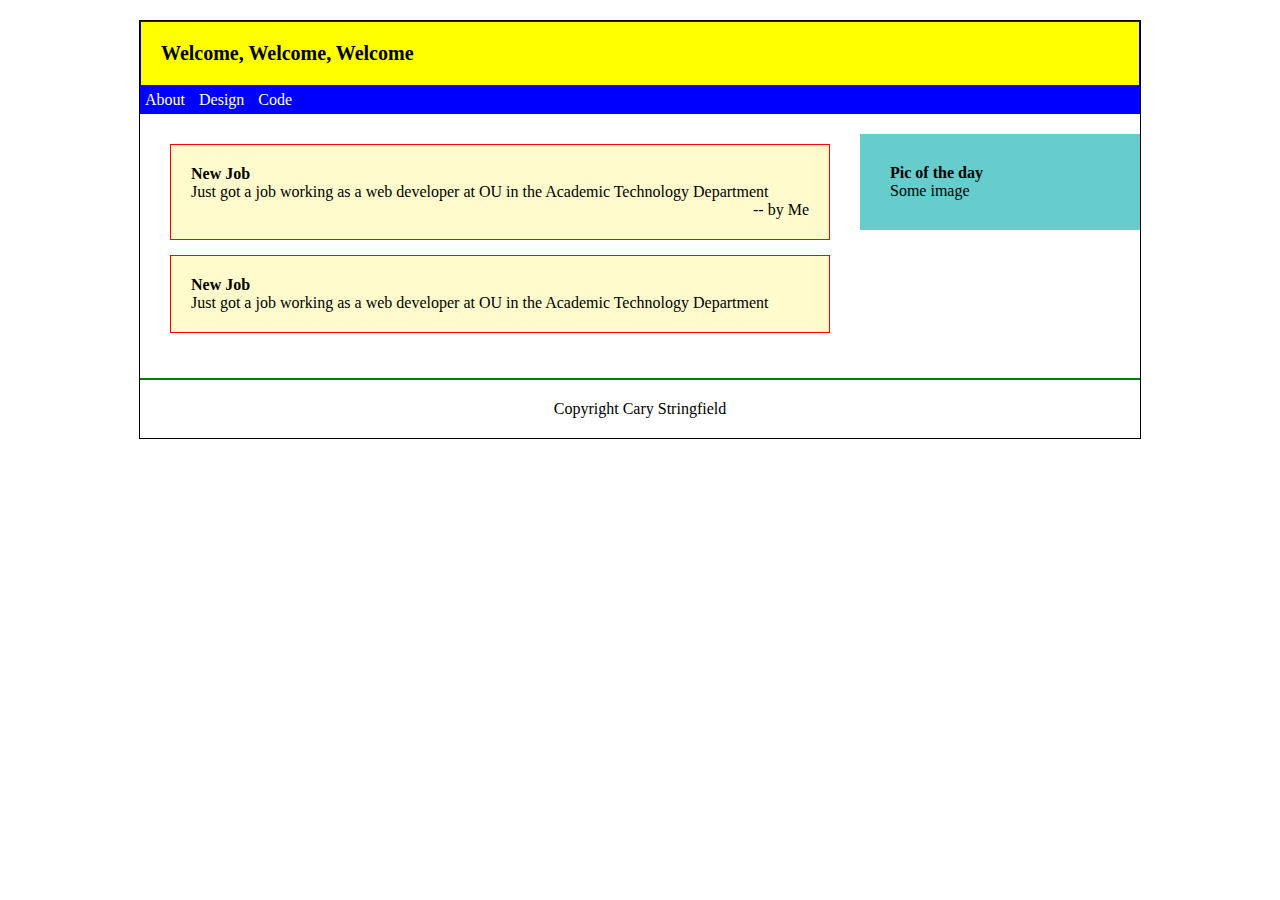
==== BuckySite1/public_html/index.html @ b5cdd649 "first" ====
<!DOCTYPE html>
<!--
To change this license header, choose License Headers in Project Properties.
To change this template file, choose Tools | Templates
and open the template in the editor.
-->
<html>
    <head>
        <title>BuckySite1</title>
        <meta charset="UTF-8">
        <meta name="viewport" content="width=device-width, initial-scale=1.0">
        <link rel ="stylesheet" href ="bucky1css.css" />
    </head>
    <body>
        <div id = "big_wrapper">
        <header id = "Welcome_header">
            <h1>Welcome, Welcome, Welcome</h1>
        </header>  
        
        <nav id = "top_menu">
            <li>About</li>
            <li>Design</li>
            <li>Code</li>            
            
        </nav>
        
        <section id = "main_section">
            <article>
                <header>
                    <hgroup>
                        <h2>New Job</h2>
                    </hgroup>
                </header>
                <p>Just got a job working as a web developer at OU in the Academic
                    Technology Department</p>
                <footer>
                    <p>-- by Me</p>
                    
                </footer>
            </article>   
            <article>
                <header>
                    <hgroup>
                        <h2>New Job</h2>
                    </hgroup>
                </header>
                <p>Just got a job working as a web developer at OU in the Academic
                    Technology Department</p>
            </article>
            </section>
            <aside id = "picDay">
                <h4>Pic of the day</h4>
                Some image                
            </aside>
            <footer id = "footer">
                Copyright Cary Stringfield                
            </footer>
            
        
        </div>
    </body>
</html>
---- BuckySite1/public_html/bucky1css.css ----
/*
To change this license header, choose License Headers in Project Properties.
To change this template file, choose Tools | Templates
and open the template in the editor.
*/
/* 
    Created on : Jul 7, 2016, 3:29:01 PM
    Author     : cary
*/

*{
    margin: 0px;
    padding: 0px;
    
}

h1{
    font: bold 20px Tahoma;    
    
}

h2{
    font: bold 16px Tahoma;    
    
}

h3{
    font: bold 14px Tahoma;    
    
}

header, section, footer, aside, nav, article, hgroup{
    display: block;
}

body{
    text-align: center;
}

#big_wrapper {
    border: 1px solid black;
    width: 1000px;
    margin: 20px auto;
    text-align: left;
    
}

#Welcome_header{
    background: yellow;
    border: 1px solid blue;
    padding: 20px;
}

#top_menu{
   background: blue;
   color: white;
   
}

#top_menu li{
    display: inline-block;
    list-style: none;
    padding: 5px;
    font: bold 14 Tahoma;
        
}

#main_section{
    float: left;
    width: 660px;
    margin: 30px /*660 + 30 + 30 = 720 */
    
}

#picDay{
    
    float: left;
    width: 220px;
    margin: 20px 0px;
    padding: 30px; /*720 + 220 + 30 + 30 = 1000*/
    background: #66cccc;
}

#footer {
    clear:both;
    text-align: center;
    padding: 20px;
    border-top: 2px solid green;
    
}

article {
    
    background: #fffbcc;
    border: 1px solid red;
    padding: 20px;
    margin-bottom: 15px;
}

article footer {
    
    text-align: right;
}
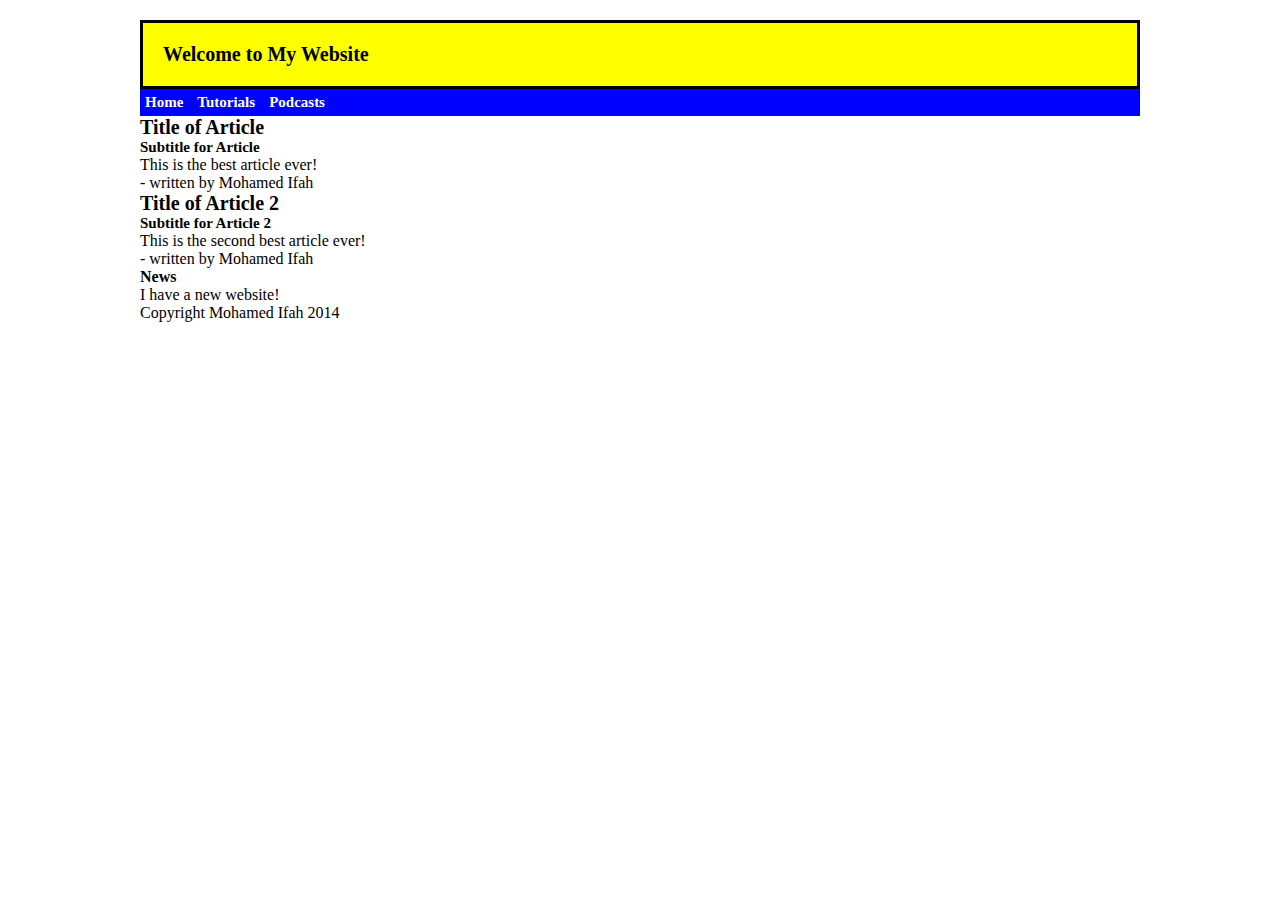
==== commit 2b92ac4c: "updates" ====
--- a/BuckySite1/public_html/index.html
+++ b/BuckySite1/public_html/index.html
@@ -1,62 +1,61 @@
 <!DOCTYPE html>
-<!--
-To change this license header, choose License Headers in Project Properties.
-To change this template file, choose Tools | Templates
-and open the template in the editor.
--->
-<html>
-    <head>
-        <title>BuckySite1</title>
-        <meta charset="UTF-8">
-        <meta name="viewport" content="width=device-width, initial-scale=1.0">
-        <link rel ="stylesheet" href ="bucky1css.css" />
-    </head>
-    <body>
-        <div id = "big_wrapper">
-        <header id = "Welcome_header">
-            <h1>Welcome, Welcome, Welcome</h1>
-        </header>  
-        
-        <nav id = "top_menu">
-            <li>About</li>
-            <li>Design</li>
-            <li>Code</li>            
-            
-        </nav>
-        
-        <section id = "main_section">
-            <article>
-                <header>
-                    <hgroup>
-                        <h2>New Job</h2>
-                    </hgroup>
-                </header>
-                <p>Just got a job working as a web developer at OU in the Academic
-                    Technology Department</p>
-                <footer>
-                    <p>-- by Me</p>
-                    
-                </footer>
-            </article>   
-            <article>
-                <header>
-                    <hgroup>
-                        <h2>New Job</h2>
-                    </hgroup>
-                </header>
-                <p>Just got a job working as a web developer at OU in the Academic
-                    Technology Department</p>
-            </article>
-            </section>
-            <aside id = "picDay">
-                <h4>Pic of the day</h4>
-                Some image                
-            </aside>
-            <footer id = "footer">
-                Copyright Cary Stringfield                
-            </footer>
-            
-        
-        </div>
-    </body>
-</html>
+<html lang="en">
+	<head>
+		<meta charset="utf-8" />
+		<title>My Website</title>
+		<link rel="stylesheet" type="text/css" href="bucky1css.css">
+	</head>
+	<body>
+		<div id="big_wrapper">
+			<header id="top_header">
+				<h1>Welcome to My Website</h1>
+			</header>
+
+			<nav id="top_menu">
+				<ul>
+					<li>Home</li>
+					<li>Tutorials</li>
+					<li>Podcasts</li>
+				</ul>
+			</nav>
+
+			<div id="new_div">
+				<section id="main_section">
+					<article>
+						<header>
+							<hgroup>
+								<h1>Title of Article</h1>
+								<h2>Subtitle for Article</h2>
+							</hgroup>
+						</header>
+						<p>This is the best article ever!</p>
+						<footer>
+							<P>- written by Mohamed Ifah</P>
+						</footer>	
+					</article>
+
+					<article>
+						<header>
+							<hgroup>
+								<h1>Title of Article 2</h1>
+								<h2>Subtitle for Article 2</h2>
+							</hgroup>
+						</header>
+						<p>This is the second best article ever!</p>
+						<footer>
+							<P>- written by Mohamed Ifah</P>
+						</footer>	
+					</article>
+				</section>
+
+				<aside id="side_news">
+					<h4>News</h4>
+					I have a new website!
+				</aside>
+			</div>
+			<footer id="the_footer">
+				Copyright Mohamed Ifah 2014
+			</footer>
+		</div>
+	</body>
+</html>--- a/BuckySite1/public_html/bucky1css.css
+++ b/BuckySite1/public_html/bucky1css.css
@@ -8,97 +8,53 @@
     Author     : cary
 */
 
-*{
+*{    
     margin: 0px;
     padding: 0px;
-    
 }
 
 h1{
     font: bold 20px Tahoma;    
-    
 }
 
 h2{
-    font: bold 16px Tahoma;    
-    
+    font: bold 15px Tahoma;    
 }
 
-h3{
-    font: bold 14px Tahoma;    
-    
-}
-
-header, section, footer, aside, nav, article, hgroup{
+header,section, footer, aside, nav, article, hgroup{
     display: block;
 }
 
 body{
-    text-align: center;
-}
-
-#big_wrapper {
-    border: 1px solid black;
-    width: 1000px;
-    margin: 20px auto;
-    text-align: left;
+    width: 100%;
+    display:-webkit-box;
+    -webkit-box-pack: center;
     
 }
 
-#Welcome_header{
-    background: yellow;
-    border: 1px solid blue;
-    padding: 20px;
+#big_wrapper{
+    max-width: 1000px;
+    margin: 20px 0px;
+    display: -webkit-box;
+    -webkit-box-orient: vertical;
+    -webkit-box-flex: 1;    
 }
 
-#top_menu{
-   background: blue;
-   color: white;
-   
+#top_header {
+    background: yellow;
+    border: 3px solid black;
+    padding: 20px;    
 }
 
-#top_menu li{
+#top_menu {
+    border: red;
+    background: blue;
+    color: white;    
+}
+
+#top_menu li {
     display: inline-block;
     list-style: none;
     padding: 5px;
-    font: bold 14 Tahoma;
-        
-}
-
-#main_section{
-    float: left;
-    width: 660px;
-    margin: 30px /*660 + 30 + 30 = 720 */
-    
-}
-
-#picDay{
-    
-    float: left;
-    width: 220px;
-    margin: 20px 0px;
-    padding: 30px; /*720 + 220 + 30 + 30 = 1000*/
-    background: #66cccc;
-}
-
-#footer {
-    clear:both;
-    text-align: center;
-    padding: 20px;
-    border-top: 2px solid green;
-    
-}
-
-article {
-    
-    background: #fffbcc;
-    border: 1px solid red;
-    padding: 20px;
-    margin-bottom: 15px;
-}
-
-article footer {
-    
-    text-align: right;
-}
-
+    font: bold 15px Tahoma;     
+}